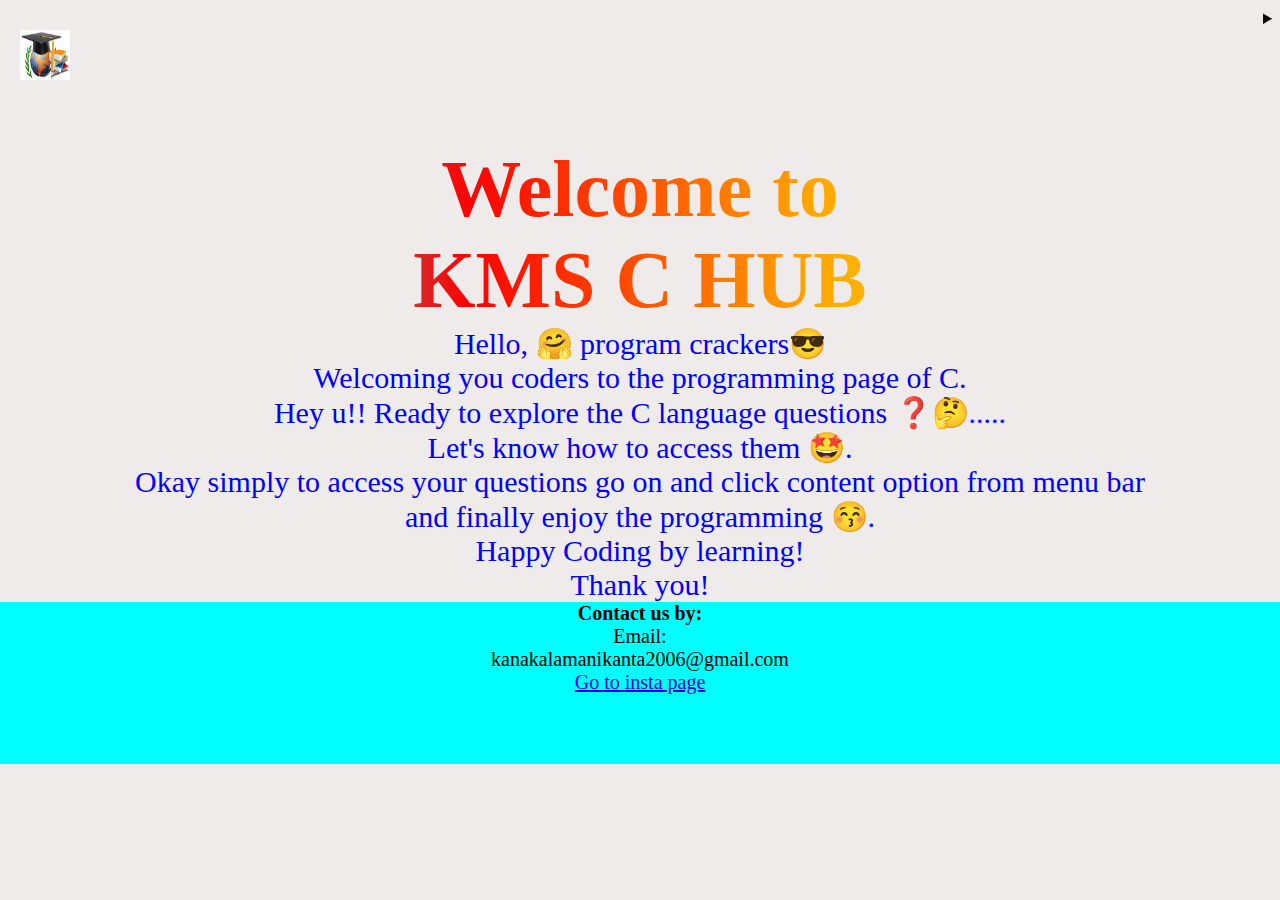
==== index.html @ a16cb37c "Add files via upload" ====
<!DOCTYPE html>
<html lang="en">
<head>
    <meta charset="UTF-8">
    <meta name="viewport" content="width=device-width, initial-scale=1.0">
    <title>KMS C HUB</title>
    <link rel="stylesheet" href="style.css">
    <link rel="stylesheet" href="https://cdnjs.cloudflare.com/ajax/libs/font-awesome/6.4.2/css/all.min.css" integrity="sha512-z3gLpd7yknf1YoNbCzqRKc4qyor8gaKU1qmn+CShxbuBusANI9QpRohGBreCFkKxLhei6S9CQXFEbbKuqLg0DA==" crossorigin="anonymous" referrerpolicy="no-referrer" />
</head>
<body>
    <div class="navbar">
        <div class="logo">
            <img src="OIP.jpeg" id="logo_img">
        </div>
        <div class="menu">
            <ul>
                <details>
                    <summary>
                        <i class="fa-solid fa-bars"></i></summary>
                <li><i class="fa fa-home" aria-hidden="true"></i>
                    Home </i>
                </a></li>
                <li><a href="content.html"></i>
                    <i class="fa fa-sticky-note" aria-hidden="true"></i>
                     Content</li>
                <li> <a href="#foot"><i class="fa fa-phone" aria-hidden="true"></i>
                     Contact</a></li>
            </details>
            </ul>
        </div>
    </div>
    <br><br><br>
    <div class="main">
        <h1 class="heading"><u>Welcome to<br>KMS C HUB</u></h1>
        <p>
            Hello, 🤗 program crackers😎<br>
Welcoming you coders to the programming page of C. <br>
Hey u!! Ready to explore the C language questions ❓🤔.....<br>
Let's know how to access them 🤩.<br>
Okay  simply to access your questions go on and click content option from menu bar and finally enjoy the programming 😚.<br>
Happy Coding by learning!
<br>
Thank you!
        </p>
</div>
<div id="foot">
    <h1 class="footer">
        Contact us by:
    </h1>
    <p class="footer">
       Email:<br>kanakalamanikanta2006@gmail.com
    </p>
    <p class="footer">
         <a href="https://www.instagram.com/kms.manikanta_naidu/">Go to insta page</a>
    </p>
    <br>
    <p><i class="fa-solid fa-envelope"></i> &nbsp;&nbsp;<i class="fa-brands fa-instagram"></i></i></p>
    <br>

</div>
</body>
</html>
---- style.css ----
*{
    margin:0px;
    padding:0px;
    box-sizing: border-box;
}
body{
    background-color: rgb(239, 235, 235);
}
.menu ul{
    display:flex;
    list-style: none;
}
.menu{
    display:flex;
}
.navbar{
    display:flex;
    justify-content: space-between;
    margin-top:10px;
}
.logo{
    width:80px;
    height:80px;
    overflow: hidden;
}
#logo_img{
    width:50px;
    height:50px;
    margin:20px;

}
#logo_img:hover{
    transform:scale(1.5);
}
.fa-bars{
    position: absolute;
    top:40px;
    right:30px;
    font-size: 30px;
    visibility: hidden;
}

.menu  li {
    margin:10px;
    padding: 15px;
   font-size: 20px;
   font-family: verdana;
}
.menu a{
    text-decoration: none;
    color:black;
}
.menu li:hover{
    background-color:rgb(134, 129, 129);
}
.menu li:hover a{
    color:white;
}

.main{
    width:80%;
    margin:auto;
} 
.heading{
    
    font-size: 80px;
    font-family:serif;
    font-weight: bold;
    background:linear-gradient(to right,red,yellow,orange,brown);
    color:transparent;
    background: linear-gradient(to right,aqua,red,orange,yellow);
    color:transparent;
    -webkit-background-clip:text;
    text-align: center;
}
p{
    color:blue;
    font-size: 30px;
    text-align: center;
}
#foot{
    background-color: aqua;
    width:100%;
    margin:auto;
}
p{
    text-align: center;
}
i{
    text-align: center;
}

.footer{
    color:black;
    font-size: 20px;
    text-align: center;
}
@media screen and (max-width:800px){
    .navbar{
        display:flex;
        flex-direction: column;
    }
    .fa-bars{
        visibility: visible;
    }
    .menu ul{
        width:100%;
        margin:auto;
        display:flex;
        flex-direction: column;
        visibility: visible;
    }
    .menu li{
        text-align: center;
    }
    .heading{
        margin-top:30px;
        font-size: 40px;
    }
    
    .foot{
        color:black;
        font-size: 20px;
    }
    #foot{
        color:black;
        text-decoration: none;
        font-size:20px
    }
}
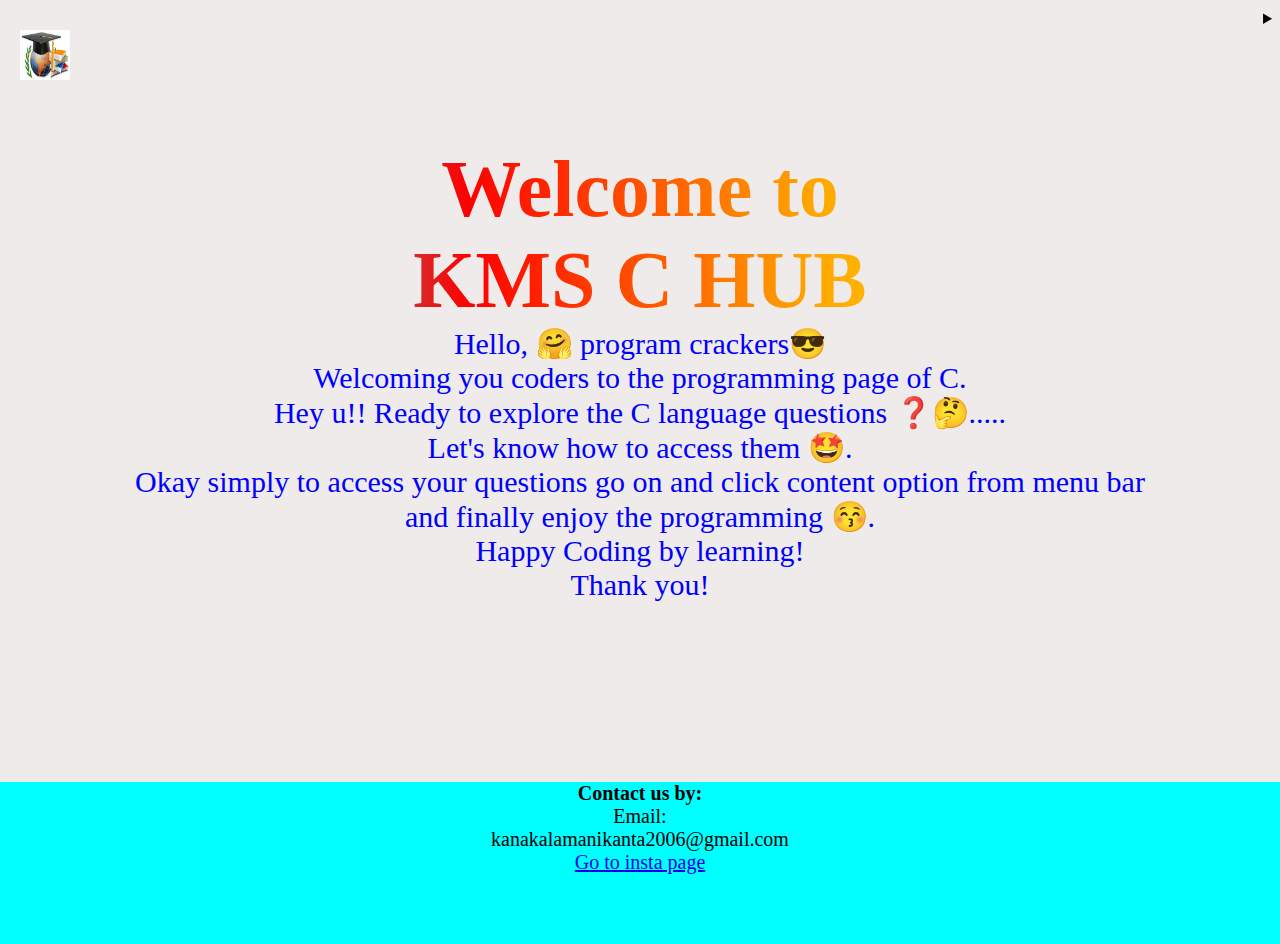
==== commit 274362cf: "Update index.html" ====
--- a/index.html
+++ b/index.html
@@ -43,6 +43,16 @@
 Thank you!
         </p>
 </div>
+    <br>
+    <br>
+    <br>
+    <br>
+    <br>
+    <br>
+    <br>
+    <br>
+    <br>
+    <br>
 <div id="foot">
     <h1 class="footer">
         Contact us by:
@@ -59,4 +69,4 @@
 
 </div>
 </body>
-</html>+</html>
